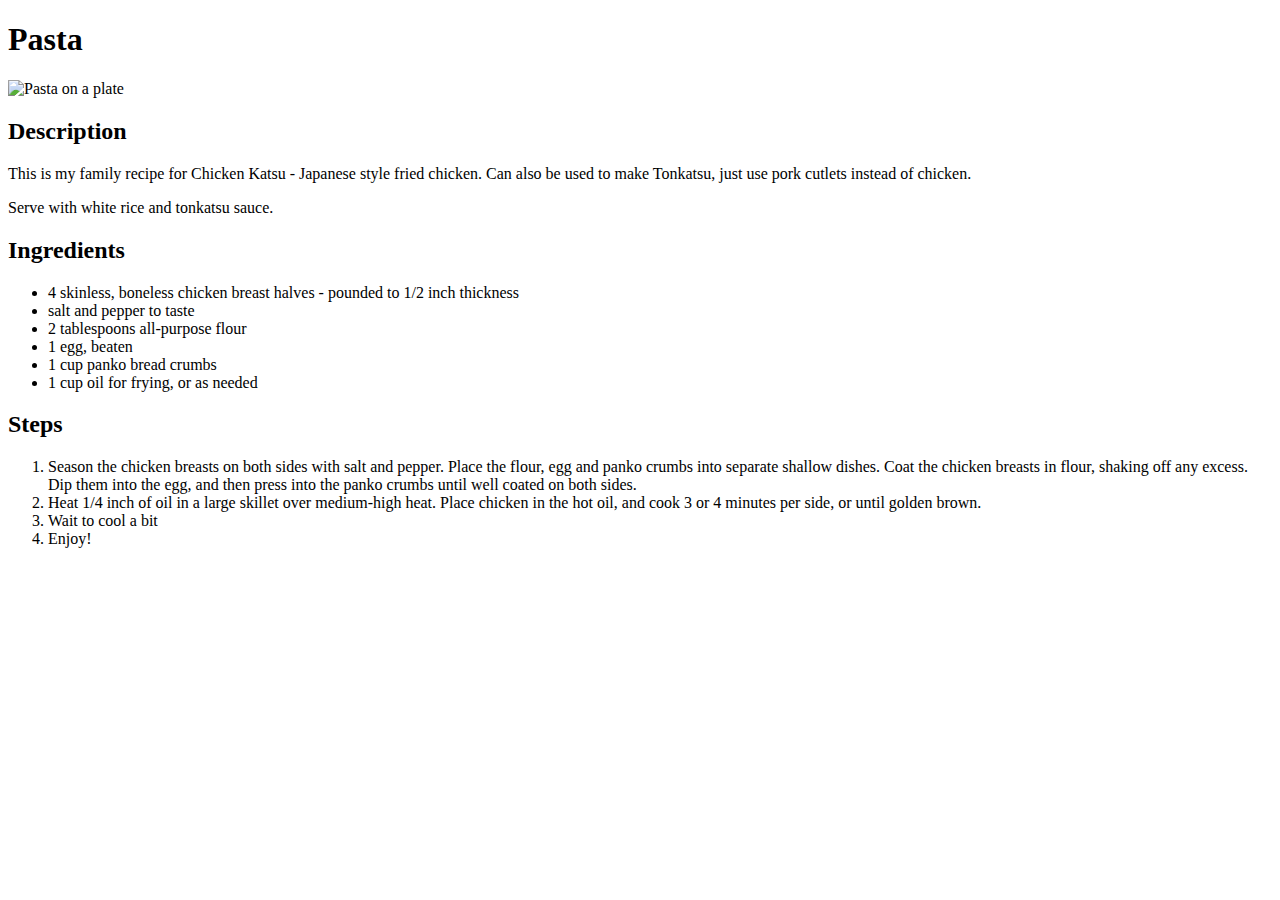
==== recipes/chicken.html @ a6f3437c "Created chicken recipe" ====
<!DOCTYPE html>
<html lang="en">
<head>
    <meta charset="UTF-8">
    <meta http-equiv="X-UA-Compatible" content="IE=edge">
    <meta name="viewport" content="width=device-width, initial-scale=1.0">
    <title>Chicken - Odin Recipe</title>
</head>
<body> 
    <h1>Pasta</h1>
    <img src="https://imagesvc.meredithcorp.io/v3/mm/image?url=https%3A%2F%2Fstatic.onecms.io%2Fwp-content%2Fuploads%2Fsites%2F43%2F2020%2F05%2F18%2Fimage-2000-1.jpg" alt="Pasta on a plate" width="800" height="500">
    <h2>Description</h2>
    <p>This is my family recipe for Chicken Katsu - Japanese style fried chicken. Can also be used to make Tonkatsu, just use pork cutlets instead of chicken.</p>
    <p> Serve with white rice and tonkatsu sauce.</p>
    <h2>Ingredients</h2>
    <ul>
       <li>4 skinless, boneless chicken breast halves - pounded to 1/2 inch thickness </li>
       <li>salt and pepper to taste </li>
       <li>2 tablespoons all-purpose flour </li>
       <li>1 egg, beaten </li>
       <li>1 cup panko bread crumbs </li>
       <li>1 cup oil for frying, or as needed </li>
    </ul>
    <h2>Steps</h2>
    <ol>
        <li>Season the chicken breasts on both sides with salt and pepper. Place the flour, egg and panko crumbs into separate shallow dishes. Coat the chicken breasts in flour, shaking off any excess. Dip them into the egg, and then press into the panko crumbs until well coated on both sides.</li>
        <li>Heat 1/4 inch of oil in a large skillet over medium-high heat. Place chicken in the hot oil, and cook 3 or 4 minutes per side, or until golden brown.</li>
        <li>Wait to cool a bit</li>
        <li>Enjoy!</li>
    </ol>
</body>
</html>
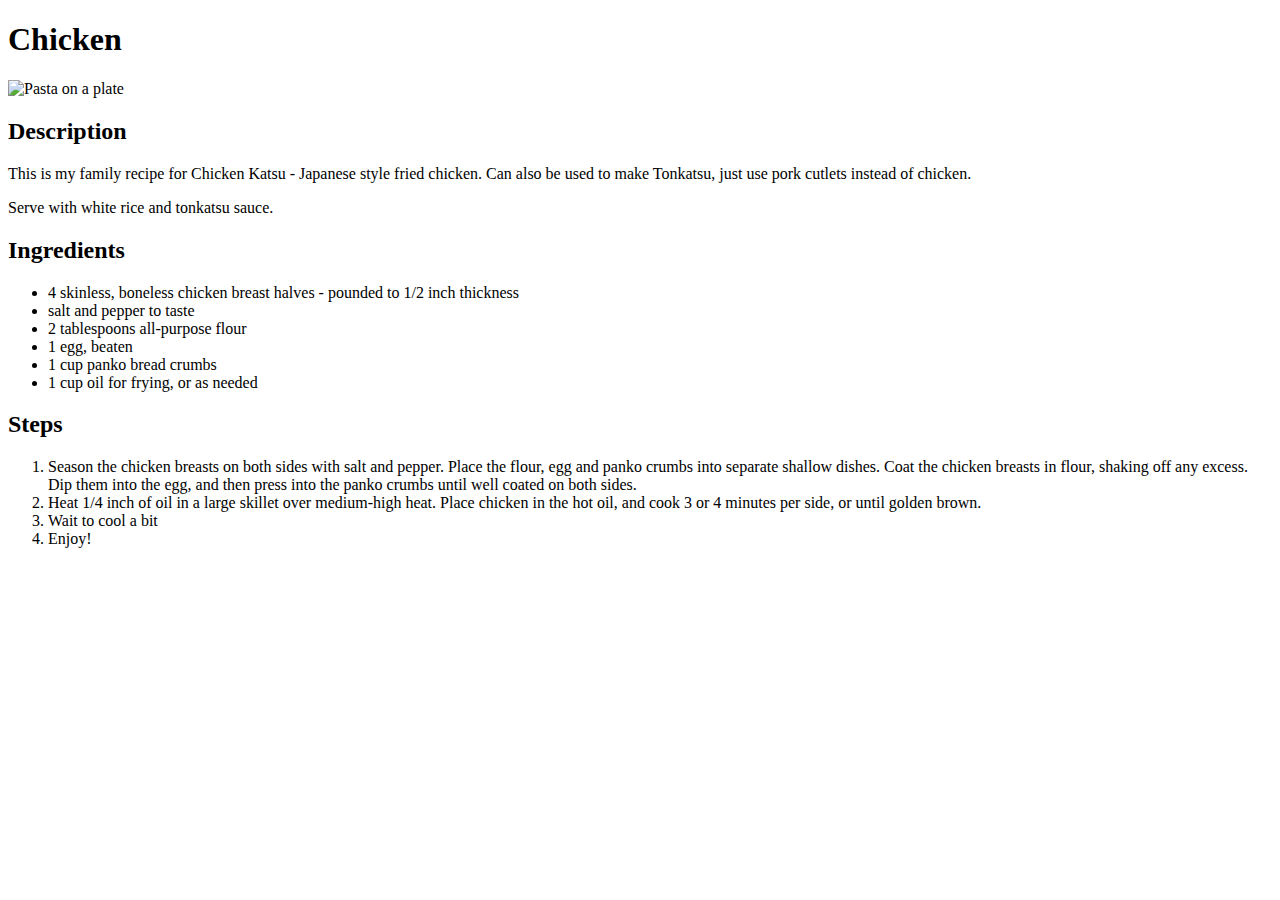
==== commit 4304a748: "Changed title for chicken recipe to Chicken from Pasta" ====
--- a/recipes/chicken.html
+++ b/recipes/chicken.html
@@ -7,7 +7,7 @@
     <title>Chicken - Odin Recipe</title>
 </head>
 <body> 
-    <h1>Pasta</h1>
+    <h1>Chicken</h1>
     <img src="https://imagesvc.meredithcorp.io/v3/mm/image?url=https%3A%2F%2Fstatic.onecms.io%2Fwp-content%2Fuploads%2Fsites%2F43%2F2020%2F05%2F18%2Fimage-2000-1.jpg" alt="Pasta on a plate" width="800" height="500">
     <h2>Description</h2>
     <p>This is my family recipe for Chicken Katsu - Japanese style fried chicken. Can also be used to make Tonkatsu, just use pork cutlets instead of chicken.</p>
